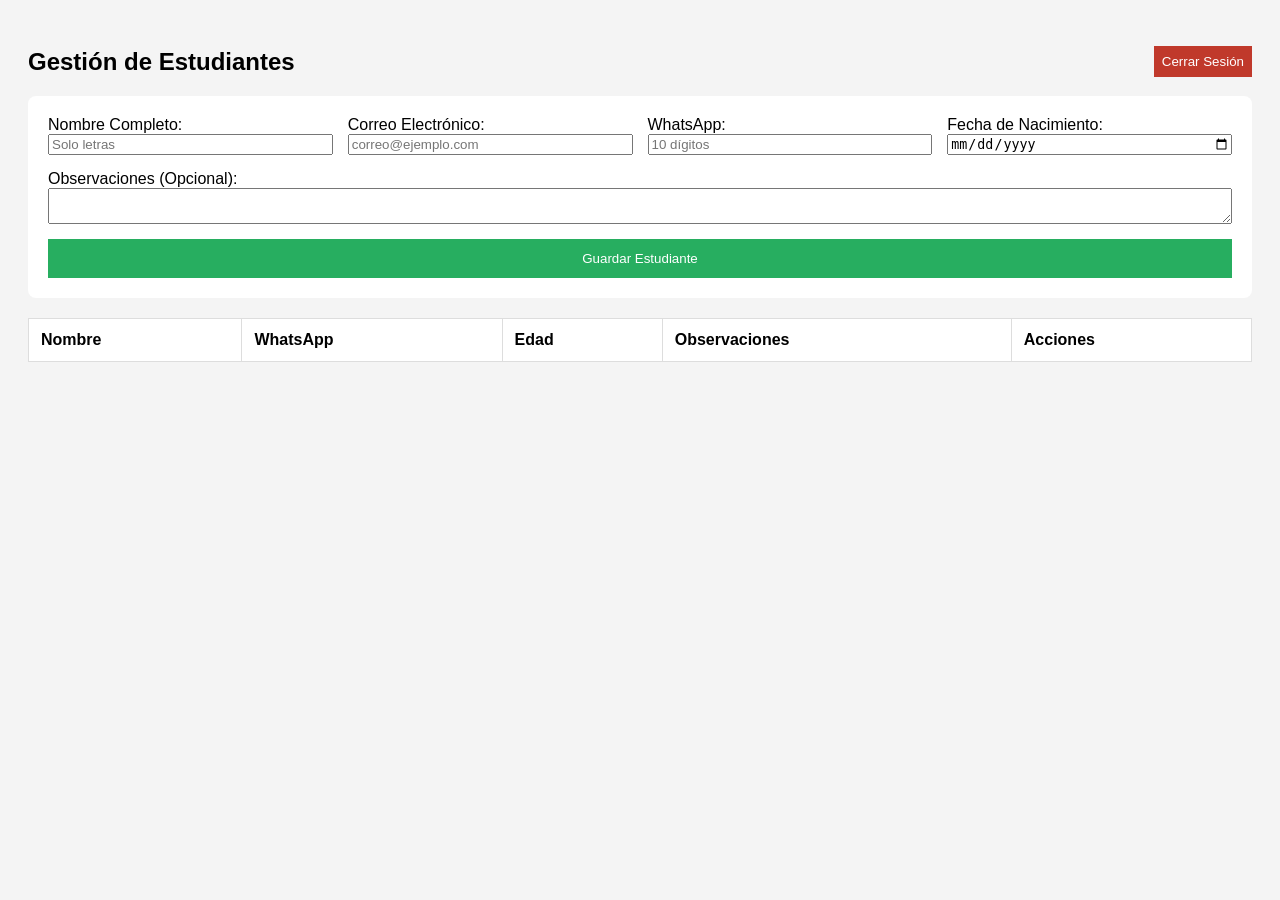
==== CrudEstudents/index.html @ f9ba9508 "create crud estudiantes" ====
<!DOCTYPE html>
<html lang="es">
<head>
    <meta charset="UTF-8">
    <meta name="viewport" content="width=device-width, initial-scale=1.0">
    <title>Panel Estudiantes</title>
    <link rel="stylesheet" href="Style/style.css">
</head>
<body>
    <header class="encabezado">
        <h2>Gestión de Estudiantes</h2>
        <button class="btn-rojo" onclick="window.location.href='login.html'">Cerrar Sesión</button>
    </header>

    <main>
        <div class="formulario">
            <input type="hidden" id="idEstudiante">
            
            <div class="campo">
                <label>Nombre Completo:</label>
                <input type="text" id="nombre" placeholder="Solo letras">
            </div>

            <div class="campo">
                <label>Correo Electrónico:</label>
                <input type="email" id="correo" placeholder="correo@ejemplo.com">
            </div>

            <div class="campo">
                <label>WhatsApp:</label>
                <input type="text" id="whatsapp" placeholder="10 dígitos">
            </div>

            <div class="campo">
                <label>Fecha de Nacimiento:</label>
                <input type="date" id="fechaNacimiento">
            </div>

            <div class="campo ancho-total">
                <label>Observaciones (Opcional):</label>
                <textarea id="observaciones" rows="2"></textarea>
            </div>

            <button id="btnGuardar" class="btn-verde" onclick="guardarEstudiante()">Guardar Estudiante</button>
        </div>

        <div class="tabla-contenedor">
            <table>
                <thead>
                    <tr>
                        <th>Nombre</th>
                        <th>WhatsApp</th>
                        <th>Edad</th>
                        <th>Observaciones</th>
                        <th>Acciones</th>
                    </tr>
                </thead>
                <tbody id="tablaCuerpo"></tbody>
            </table>
        </div>
    </main>
    <script src="Js/script.js"></script>
</body>
</html>
---- CrudEstudents/Style/style.css ----
body {
    font-family: sans-serif;
    background-color: #f4f4f4;
    padding: 20px;
}

.encabezado {
    display: flex;
    justify-content: space-between;
    align-items: center;
}

.formulario {
    background: white;
    padding: 20px;
    border-radius: 8px;
    display: flex;
    flex-wrap: wrap;
    gap: 15px;
}

.campo {
    flex: 1 1 200px;
    display: flex;
    flex-direction: column;
}

.ancho-total {
    flex: 1 1 100%;
}

.btn-verde {
    background-color: #27ae60;
    color: white;
    border: none;
    padding: 12px;
    cursor: pointer;
    width: 100%;
}

.btn-rojo {
    background-color: #c0392b;
    color: white;
    border: none;
    padding: 8px;
    cursor: pointer;
}

.tabla-contenedor {
    margin-top: 20px;
    overflow-x: auto;
}

table {
    width: 100%;
    border-collapse: collapse;
    background: white;
}

th,
td {
    padding: 12px;
    border: 1px solid #ddd;
    text-align: left;
}

@media (max-width: 600px) {
    .formulario {
        flex-direction: column;
    }
}
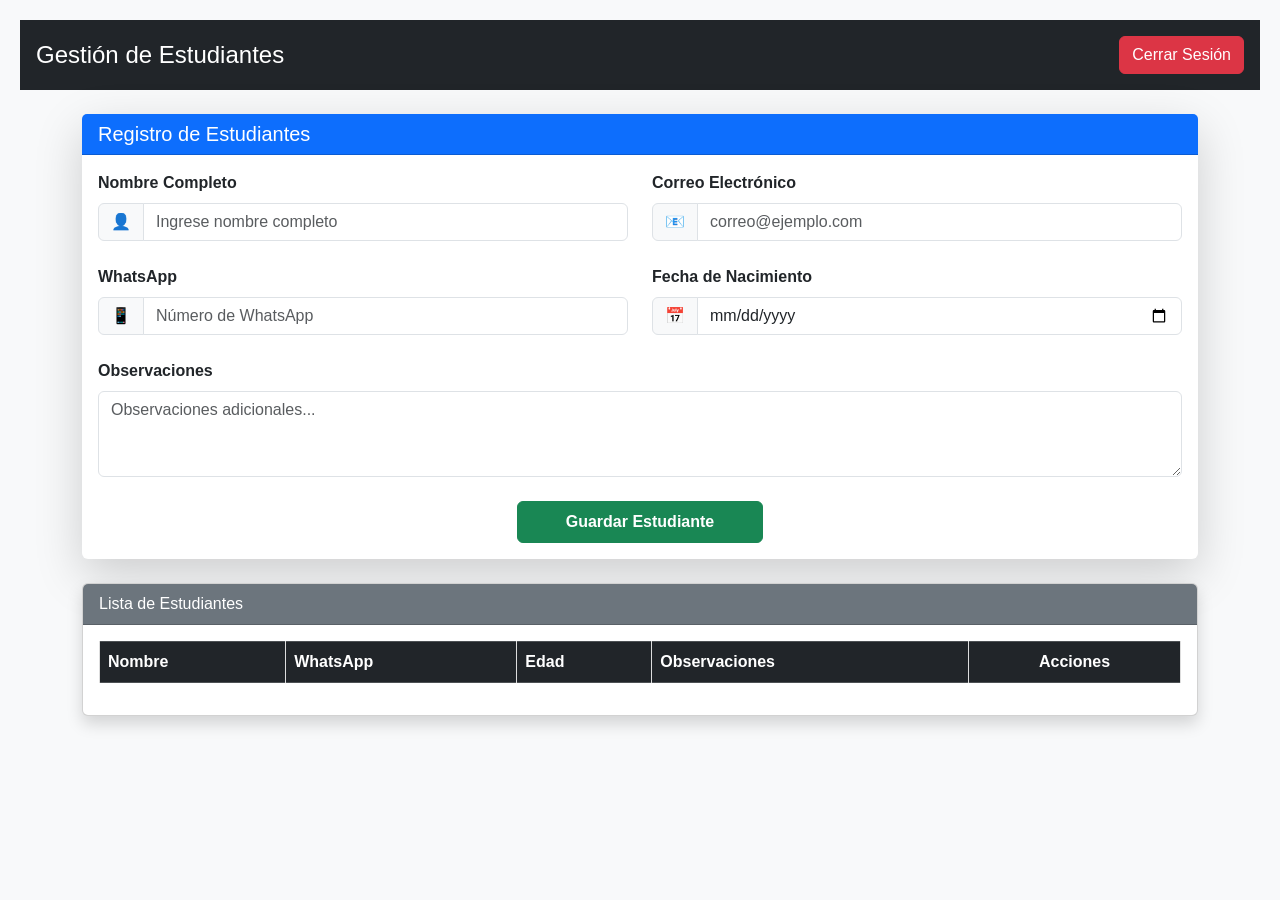
==== commit 1fffaa40: "mejoras crud" ====
--- a/CrudEstudents/index.html
+++ b/CrudEstudents/index.html
@@ -4,61 +4,132 @@
     <meta charset="UTF-8">
     <meta name="viewport" content="width=device-width, initial-scale=1.0">
     <title>Panel Estudiantes</title>
+
+    <!-- Bootstrap CSS -->
+    <link href="https://cdn.jsdelivr.net/npm/bootstrap@5.3.2/dist/css/bootstrap.min.css" rel="stylesheet">
+    
+    <!-- CSS -->
     <link rel="stylesheet" href="Style/style.css">
 </head>
-<body>
-    <header class="encabezado">
-        <h2>Gestión de Estudiantes</h2>
-        <button class="btn-rojo" onclick="window.location.href='login.html'">Cerrar Sesión</button>
+
+<body class="bg-light">
+
+    <!-- ENCABEZADO -->
+    <header class="bg-dark text-white p-3 d-flex justify-content-between align-items-center">
+        <h4 class="m-0">Gestión de Estudiantes</h4>
+        <button class="btn btn-danger" onclick="window.location.href='login.html'">Cerrar Sesión</button>
     </header>
 
-    <main>
-        <div class="formulario">
-            <input type="hidden" id="idEstudiante">
-            
-            <div class="campo">
-                <label>Nombre Completo:</label>
-                <input type="text" id="nombre" placeholder="Solo letras">
+    <main class="container mt-4">
+
+        <!-- FORMULARIO -->
+        <div class="card shadow-lg border-0 mb-4">
+
+    <div class="card-header bg-primary text-white">
+        <h5 class="mb-0">Registro de Estudiantes</h5>
+    </div>
+
+    <div class="card-body">
+
+        <input type="hidden" id="idEstudiante">
+
+        <div class="row g-4">
+
+            <!-- Nombre -->
+            <div class="col-md-6">
+                <label class="form-label fw-semibold">Nombre Completo</label>
+                <div class="input-group">
+                    <span class="input-group-text">👤</span>
+                    <input type="text" id="nombre" class="form-control" placeholder="Ingrese nombre completo">
+                </div>
             </div>
 
-            <div class="campo">
-                <label>Correo Electrónico:</label>
-                <input type="email" id="correo" placeholder="correo@ejemplo.com">
+            <!-- Correo -->
+            <div class="col-md-6">
+                <label class="form-label fw-semibold">Correo Electrónico</label>
+                <div class="input-group">
+                    <span class="input-group-text">📧</span>
+                    <input type="email" id="correo" class="form-control" placeholder="correo@ejemplo.com">
+                </div>
             </div>
 
-            <div class="campo">
-                <label>WhatsApp:</label>
-                <input type="text" id="whatsapp" placeholder="10 dígitos">
+            <!-- WhatsApp -->
+            <div class="col-md-6">
+                <label class="form-label fw-semibold">WhatsApp</label>
+                <div class="input-group">
+                    <span class="input-group-text">📱</span>
+                    <input type="text" id="whatsapp" class="form-control" placeholder="Número de WhatsApp">
+                </div>
             </div>
 
-            <div class="campo">
-                <label>Fecha de Nacimiento:</label>
-                <input type="date" id="fechaNacimiento">
+            <!-- Fecha -->
+            <div class="col-md-6">
+                <label class="form-label fw-semibold">Fecha de Nacimiento</label>
+                <div class="input-group">
+                    <span class="input-group-text">📅</span>
+                    <input type="date" id="fechaNacimiento" class="form-control">
+                </div>
             </div>
 
-            <div class="campo ancho-total">
-                <label>Observaciones (Opcional):</label>
-                <textarea id="observaciones" rows="2"></textarea>
+            <!-- Observaciones -->
+            <div class="col-12">
+                <label class="form-label fw-semibold">Observaciones</label>
+                <textarea id="observaciones" class="form-control" rows="3" placeholder="Observaciones adicionales..."></textarea>
             </div>
 
-            <button id="btnGuardar" class="btn-verde" onclick="guardarEstudiante()">Guardar Estudiante</button>
+            <!-- Botón -->
+            <div class="col-12 text-center">
+                <button id="btnGuardar" class="btn btn-success px-5 py-2 fw-bold" onclick="guardarEstudiante()">
+                    Guardar Estudiante
+                </button>
+            </div>
+
         </div>
 
-        <div class="tabla-contenedor">
-            <table>
-                <thead>
-                    <tr>
-                        <th>Nombre</th>
-                        <th>WhatsApp</th>
-                        <th>Edad</th>
-                        <th>Observaciones</th>
-                        <th>Acciones</th>
-                    </tr>
-                </thead>
-                <tbody id="tablaCuerpo"></tbody>
-            </table>
+    </div>
+
+</div>
         </div>
+
+        <!-- TABLA -->
+        <div class="card shadow">
+
+            <div class="card-header bg-secondary text-white">
+                Lista de Estudiantes
+            </div>
+
+            <div class="card-body">
+
+                <div class="table-responsive">
+
+                    <table class="table table-striped table-hover table-bordered align-middle">
+
+                        <thead class="table-dark">
+                            <tr>
+                                <th>Nombre</th>
+                                <th>WhatsApp</th>
+                                <th>Edad</th>
+                                <th>Observaciones</th>
+                                <th class="text-center">Acciones</th>
+                            </tr>
+                        </thead>
+
+                        <tbody id="tablaCuerpo"></tbody>
+
+                    </table>
+
+                </div>
+
+            </div>
+
+        </div>
+
     </main>
+
+    <!-- Exportaciones JS -->
+    <script src="https://cdn.jsdelivr.net/npm/bootstrap@5.3.2/dist/js/bootstrap.bundle.min.js"></script>
+
     <script src="Js/script.js"></script>
+
 </body>
 </html>
